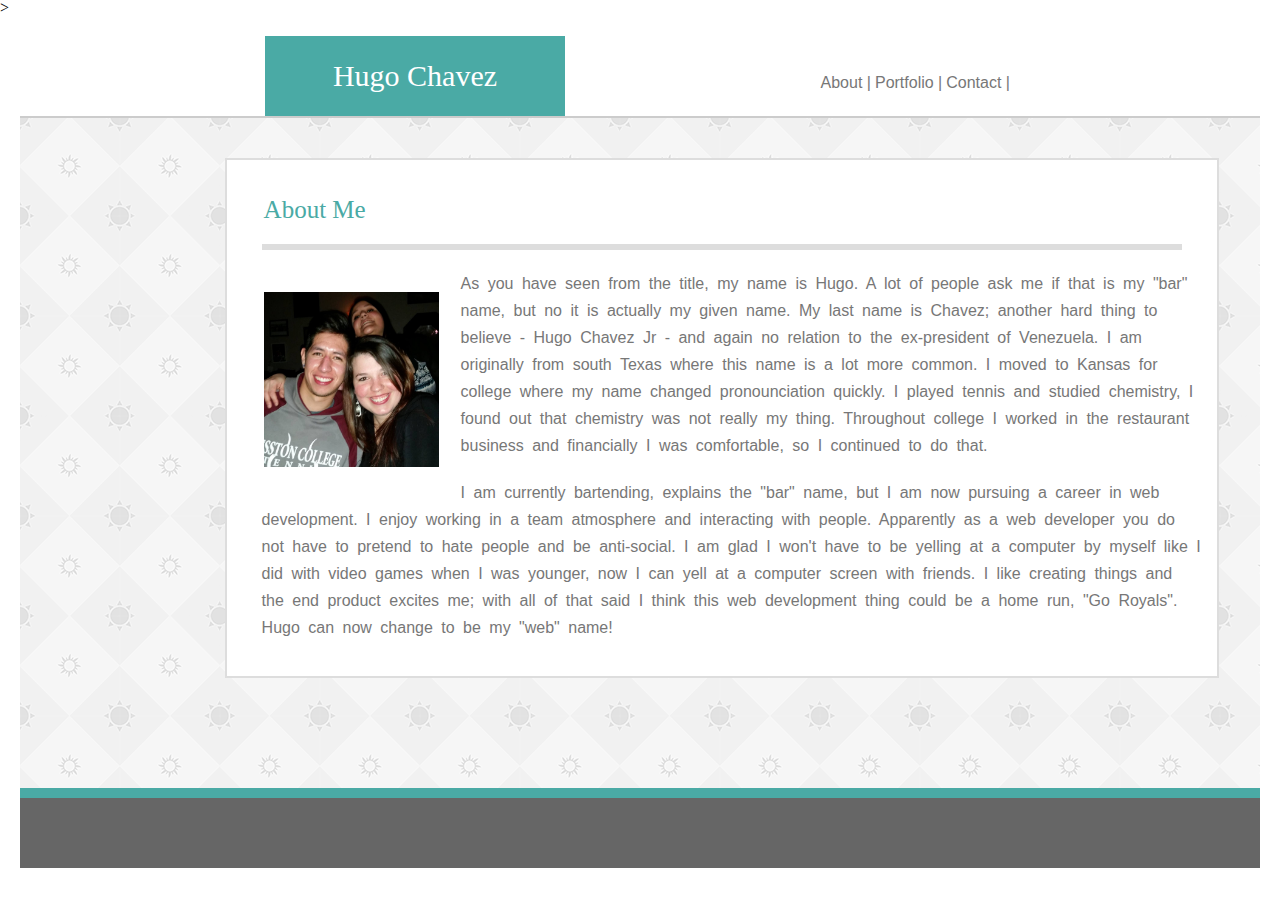
==== index.html @ c5500844 "final upload" ====
<!DOCTYPE html>
<html lang="en-us">
        >
<head>
    <meta charset="utf-8">
    <title>Hugo Chavez</title>
    <link rel="stylesheet" type="text/css" href="assets/css/reset.css">
    <link rel="stylesheet" type="text/css" href="assets/css/style.css">
</head>

 

<body>
        <div class="background">

   

        <header>
                <h1 class="title_box">Hugo Chavez</h1>
                    <nav class="navbar">
                             
                              <a class="about" href="index.html">About |</a> 
                              <a class="portfolio" href="portfolio.html">Portfolio |</a>
                              <a class="contact" href="contact.html">Contact |</a>
                             
                     </nav>
        </header>

<div class="container">


    <div class="main">  
        
         <h2 class="aboutme">About Me</h2>
    <hr/>

    <img src="assets/images/hugo.jpg" height="175" width="175" alt="ME" class="img1">

    <p>As you have seen from the title, my name is Hugo. A lot of people ask me if that is my "bar" name, but no it is actually my given name.
        My last name is Chavez; another hard thing to believe - Hugo Chavez Jr - and again no relation to the ex-president of
        Venezuela. I am originally from south Texas where this name is a lot more common. I moved to Kansas for college where my name
        changed pronounciation quickly. I played tennis and studied chemistry, I found out that chemistry was not really my thing. Throughout
        college I worked in the restaurant business and financially I was comfortable, so I continued to do that. 
    </p>
        <p>I am currently bartending, explains
        the "bar" name, but I am now pursuing a career in web development. I enjoy working in a team atmosphere and interacting with people.
        Apparently as a web developer you do not have to pretend to hate people and be anti-social. I am glad I won't have to be yelling at a computer
        by myself like I did with video games when I was younger, now I can yell at a computer screen with friends. I like creating things and the end 
        product excites me; with all of that said I think this web development thing could be a home run, <b>"Go Royals"</b>. Hugo can now change
        to be my "web" name!
    </p>

    
            </div>    
        </div>
        <footer>

        </footer>
   </div>
   
</body>

</html>
---- assets/css/style.css ----
.background {
    margin-left: 20px;
    margin-right: 20px;
    min-height: 100%;
    background-image: url(../images/sun-pattern/sun-pattern.png);
}

body {
    height: 100%;
}

h1, h2 {
    font-family:'Georgia', 'Time','Times New Roman', 'serif';
    color: #ffffff;
    font-size: 25px;
    
}

hr {
    border: solid, #dddddd;
    margin: 20px;
}

p, form {
    font-family: 'Arial', 'Helvetica Neue', 'Helvetica', 'sans-serif';
    word-spacing: 4px;
    line-height: 27px;
    color: #777777;
    padding-bottom: 20px;
    margin-left: 20px;
}

.namemail {
    width: 100%;
}

header {
    height: 100px;
    background-color: white;
    border-bottom: 2px solid #cccccc;
    padding-right: 245px;
    position: relative;
}



.title_box { 
    position: absolute;
    bottom: 0;
    margin-left: 245px;
    text-align: center;
    border: hidden;
    width: 250px;
    padding: 25px;
    background-color: #4aaaa5;
    margin-top: 30px;
    font-size: 30px;
}


a {
    list-style: none;
    font-family: 'Arial', 'Helvetica Neue', 'Helvetica', 'sans-serif';
    color: #777777;
    display: inline-block;
    text-decoration: none;
}

nav { 
    position: absolute;
    bottom: 25px;
    right: 250px;
}

.about { 

}

.portfolio { 


}

.contact { 

}

.contain1 {
    position: relative;
    float: left;
    margin-left: 20px;
    margin-bottom: 20px;
    margin-right: 20px;
}

.contain2 {
    position: relative;
    float: left;
    margin-bottom: 20px
}

.contain3 {
    position: relative;
    clear: both;
    float: left;
    margin-right: 20px;
    margin-left: 20px;
    margin-bottom: 20px;
}

.contain4 {
    position: relative;
    float: left;
}

.contain5 {
    position: relative;
    clear: both;
    margin-left: 20px;
}

section {
    position: absolute;
    background-color: #4aaaa5;
    text-align: center;
    padding: 10px;
    width: 160px;
    top: 115px;
}


.main {
    margin-left: 16.5%;
    background-color: white;
    border: 2px solid #dddddd;
    padding: 15px;
    width: 960px;
    margin-top: 40px;
    margin-bottom: 40px;
}

.container {
    padding-bottom: 70px;
}
    
.img1 {
    float: left;
    margin: 22px;
}
 
.aboutme {
    color: #4aaaa5;
    margin: 22px;
}

footer {
    border-top: 10px solid #4aaaa5;
    background-color: #666666;
    height: 70px;
}

.button1 {
    padding: 5px;
    background-color: #4aaaa5;
    border: solid #4aaaa5;
    color: #ffffff;
    width: 85px;
}

#message {
    height: 165px;
    width: 100%;
}
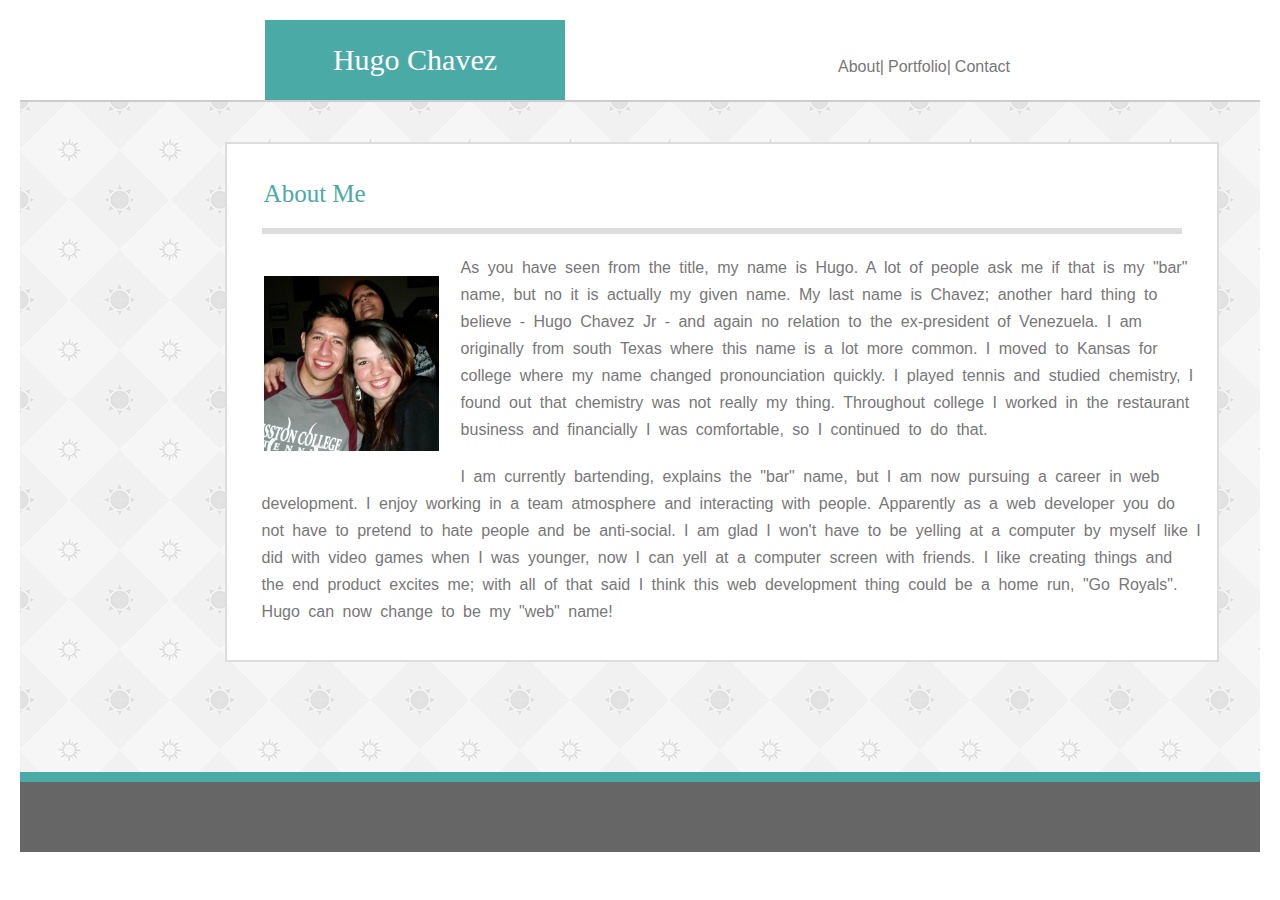
==== commit 11d45e19: "relocated file" ====
--- a/index.html
+++ b/index.html
@@ -1,11 +1,13 @@
 <!DOCTYPE html>
 <html lang="en-us">
-        >
+        
 <head>
     <meta charset="utf-8">
+    <meta name="viewport" content="width-device-width, initial-scale=1.0">
     <title>Hugo Chavez</title>
     <link rel="stylesheet" type="text/css" href="assets/css/reset.css">
     <link rel="stylesheet" type="text/css" href="assets/css/style.css">
+
 </head>
 
  
@@ -18,10 +20,13 @@
         <header>
                 <h1 class="title_box">Hugo Chavez</h1>
                     <nav class="navbar">
-                             
-                              <a class="about" href="index.html">About |</a> 
-                              <a class="portfolio" href="portfolio.html">Portfolio |</a>
-                              <a class="contact" href="contact.html">Contact |</a>
+                        <label for="toggle">&#9776;</label>
+                        <input type="checkbox" id="toggle"/>
+                             <div class="drop">
+                              <a class="about" href="index.html">About|</a> 
+                              <a class="portfolio" href="portfolio.html">Portfolio|</a>
+                              <a class="contact" href="contact.html">Contact</a>
+                              </div>
                              
                      </nav>
         </header>
@@ -34,7 +39,7 @@
          <h2 class="aboutme">About Me</h2>
     <hr/>
 
-    <img src="assets/images/hugo.jpg" height="175" width="175" alt="ME" class="img1">
+    <img src="assets/images/hugo.jpg" alt="ME" class="img1">
 
     <p>As you have seen from the title, my name is Hugo. A lot of people ask me if that is my "bar" name, but no it is actually my given name.
         My last name is Chavez; another hard thing to believe - Hugo Chavez Jr - and again no relation to the ex-president of
--- a/assets/css/style.css
+++ b/assets/css/style.css
@@ -146,6 +146,8 @@
 .img1 {
     float: left;
     margin: 22px;
+    height: 175px;
+    width: 175px;
 }
  
 .aboutme {
@@ -170,4 +172,256 @@
 #message {
     height: 165px;
     width: 100%;
-}+}
+
+label {
+    font-size: 26px;
+    display: none;
+}
+
+#toggle {
+    display: none;
+}
+
+.hold {
+    width:180px;
+    height:160px;
+}
+
+@media screen and (max-width: 1025px) {
+    .main {
+        margin-left: 5%;
+        width: 860px;
+    }
+
+     .title_box {
+        font-size: 25px;
+        margin-left: 190px;
+    }
+
+    h2 {
+        font-size: 20px;
+    }
+
+    p {
+        font-size: 14px;
+        line-height: 23px;
+        word-spacing: 2px;
+    }
+
+    label {
+        display: block;
+        cursor: pointer;
+        width: 26px;
+    }
+
+    nav {
+        position: absolute;
+        left: 10px;
+    }
+
+    .drop {
+        position: absolute;
+        top: 50px;
+    
+    }
+
+    .drop {
+        width: 100%;
+        display: none;
+    }
+    
+    .drop a {
+        display: block;
+        color: #4aaaa5;
+    }
+
+    #toggle:checked + .drop {
+        display: inline;
+             
+    }
+
+    
+            
+}
+
+
+@media screen and (max-width: 980px) {
+    .main {
+        margin-left: 14%;
+        width: 640px;
+    }
+
+     nav {
+        position: absolute;
+        left: 0;
+     
+    }          
+}
+
+@media screen and (max-width: 770px) {
+    
+    .main {
+        width: 560px;
+        margin-left: 11%;
+    }
+
+    .title_box {
+        font-size: 20px;
+        margin-left: 140px;
+    }
+
+    h2 {
+        font-size: 17px;
+    }
+
+    .img1 {
+        margin: 18px;
+        height: 120px;
+        width: 120px;
+    }
+
+    .hold {
+        width: 146px;
+        height: 130px;
+    }
+
+    section {
+        position: absolute;
+        top: 90px;
+        width: 146px;
+        padding-left: 0px;
+        padding-right: 0px;
+        font-size: 17px;
+    }
+
+    .namemail, form {
+        font-size: 14px;
+    }
+
+
+}
+ @media screen and (max-width: 640px) {
+     .main {
+         width: 400px;
+         margin-top: 20px;
+         margin-bottom: 20px;
+         margin-left: 10%;
+     }
+     
+     .title_box {
+         width: 130px;
+         margin-left: 50px;
+     }
+
+     .namemail, form {
+         font-size: 12px;
+     }
+
+     #message {
+         height: 100px;
+     }
+
+
+ }
+
+ @media screen and (max-width: 450px) {
+    .main {
+        margin-left: 8%;
+        width: 300px;
+    }
+
+    .img1 {
+        margin: 16px;
+        height: 90px;
+        width: 90px;
+    }
+
+    .title_box {
+        width: 100px;
+       font-size: 16px;
+   }
+
+   h2 {
+       font-size: 14px;
+   }
+
+   p {
+       font-size: 11px;
+       line-height: 17px;
+       word-spacing: 2px;
+   }
+
+   .background {
+       margin-left: 0px;
+       margin-right: 0px;
+   }
+
+   nav {
+       position: absolute;
+       left: 5px;
+   }
+
+   .hold {
+    width: 113px;
+    height: 100px;
+}
+
+    section { 
+        position: absolute;
+        top: 62px;
+        width: 113px;
+        padding-left: 0px;
+        padding-right: 0px;
+        font-size: 13px;
+    }
+ }
+
+ @media screen and (max-width: 375px) {
+     .main {
+         margin-left: 5%;
+         width: 230px;
+     }
+
+     .img1 {
+         margin: 16px;
+         height: 90px;
+         width: 90px;
+     }
+
+     .title_box {
+         width: 100px;
+        font-size: 16px;
+    }
+
+    h2 {
+        font-size: 14px;
+    }
+
+    p {
+        font-size: 11px;
+        line-height: 17px;
+        word-spacing: 2px;
+    }
+
+    .background {
+        margin-left: 0px;
+        margin-right: 0px;
+    }
+
+    nav {
+        position: absolute;
+        left: 5px;
+    }
+
+    .contain2 {
+        margin-left: 20px;
+    }
+
+    .contain4 {
+        margin-left: 20px;
+        margin-bottom: 20px;
+    }
+
+
+ }
